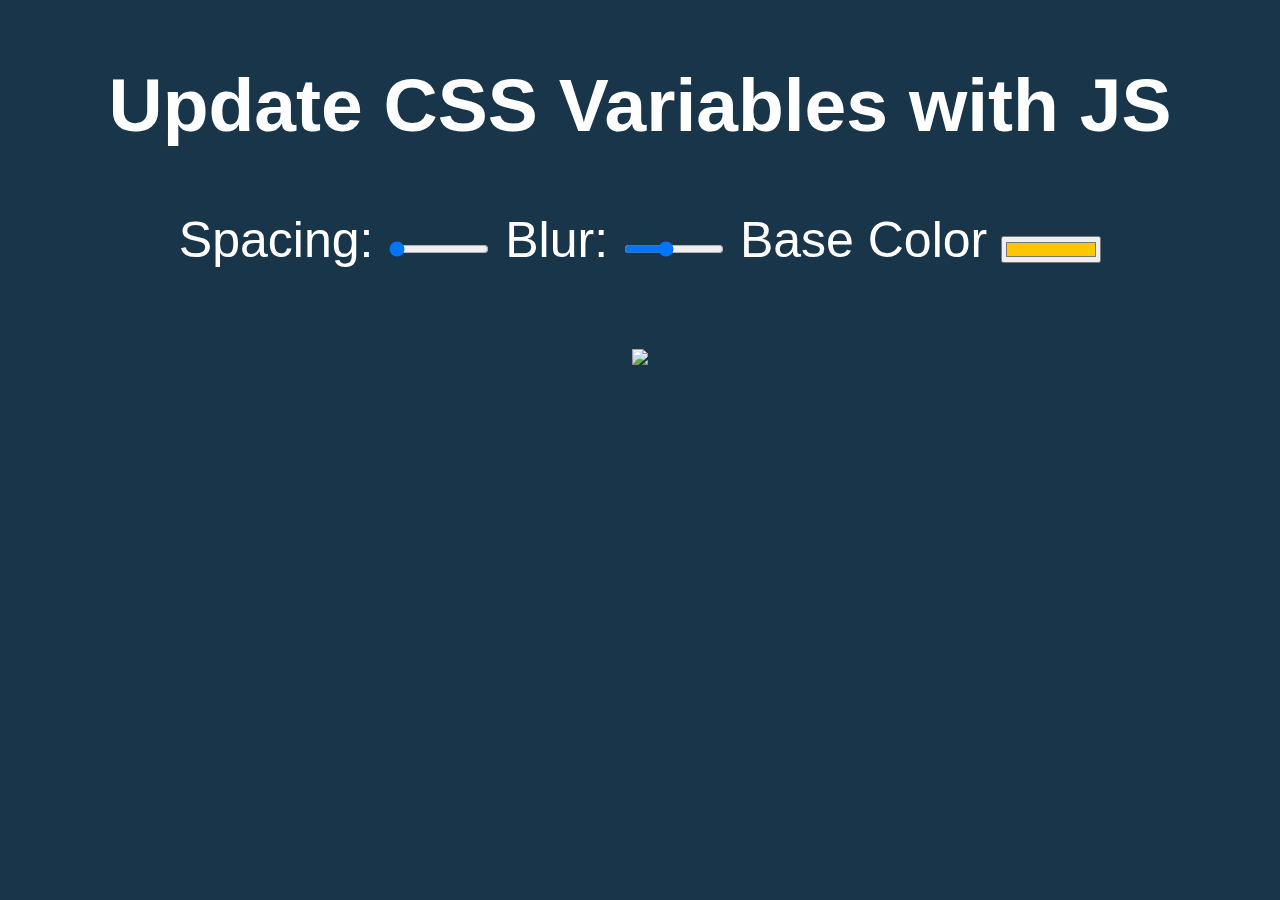
==== 03-CSS-Variables/index-START.html @ 29ffa960 "Rename Day 3 project" ====
<!DOCTYPE html>
<html lang="en">
<head>
  <meta charset="UTF-8">
  <title>Scoped CSS Variables and JS</title>
</head>
<body>
  <h2>Update CSS Variables with <span class='hl'>JS</span></h2>

  <div class="controls">
    <label for="spacing">Spacing:</label>
    <input id="spacing" type="range" name="spacing" min="10" max="200" value="10" data-sizing="px">

    <label for="blur">Blur:</label>
    <input id="blur" type="range" name="blur" min="0" max="25" value="10" data-sizing="px">

    <label for="base">Base Color</label>
    <input id="base" type="color" name="base" value="#ffc600">
  </div>

  <img src="https://source.unsplash.com/7bwQXzbF6KE/800x500">

  <style>

    /*
      misc styles, nothing to do with CSS variables
    */

    body {
      text-align: center;
      background: #193549;
      color: white;
      font-family: 'helvetica neue', sans-serif;
      font-weight: 100;
      font-size: 50px;
    }

    .controls {
      margin-bottom: 50px;
    }

    input {
      width: 100px;
    }
  </style>

  <script>
  </script>

</body>
</html>
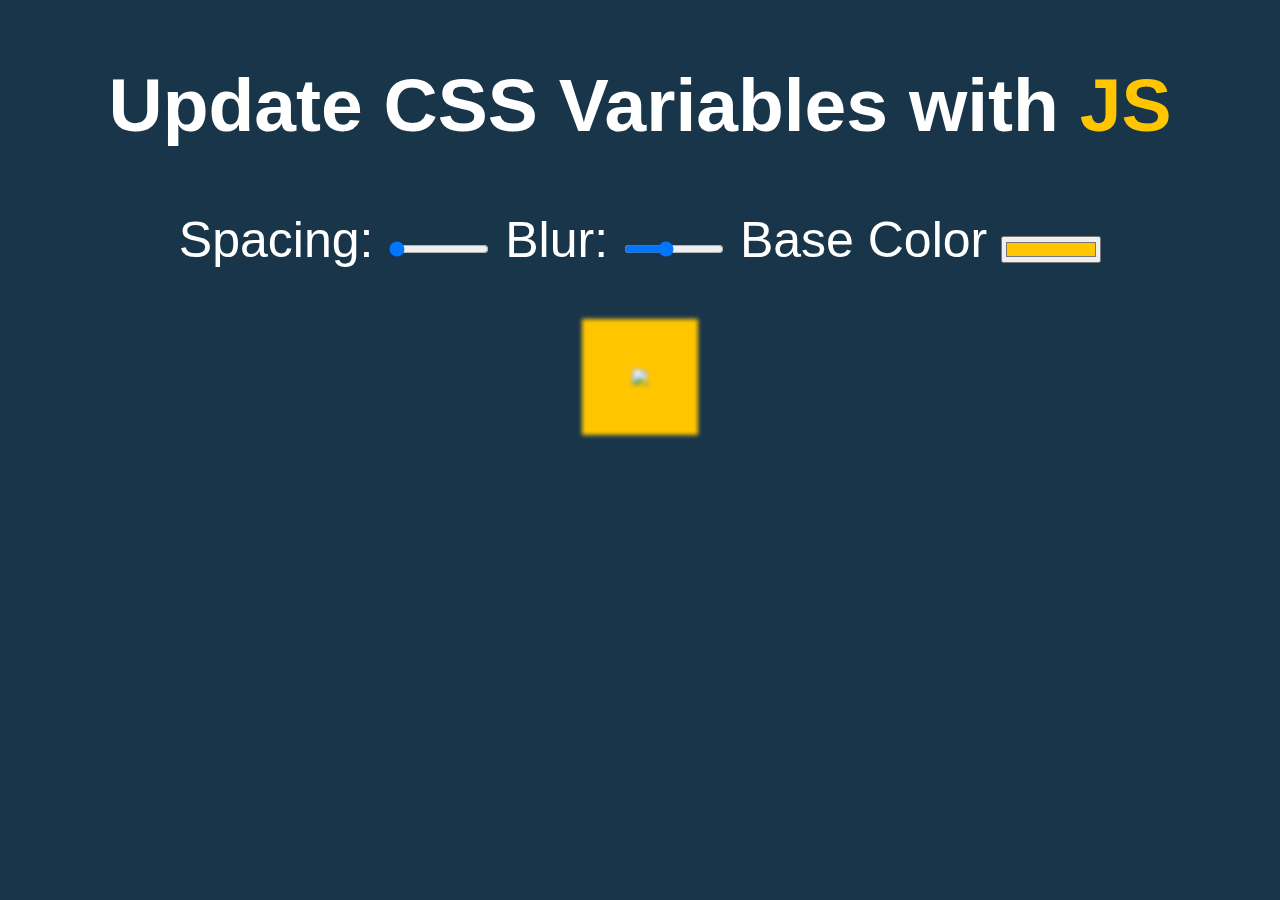
==== commit 2610a8b0: "Finish day3 project: CSS variables" ====
--- a/03-CSS-Variables/index-START.html
+++ b/03-CSS-Variables/index-START.html
@@ -21,10 +21,21 @@
   <img src="https://source.unsplash.com/7bwQXzbF6KE/800x500">
 
   <style>
+    :root {
+      --base: #ffc600;
+      --spacing: 50px;
+      --blur: 2px;
+    }
 
-    /*
-      misc styles, nothing to do with CSS variables
-    */
+    img {
+      padding: var(--spacing);
+      background: var(--base);
+      filter: blur(var(--blur));
+    }
+
+    .hl {
+      color: var(--base);
+    }
 
     body {
       text-align: center;
@@ -45,6 +56,20 @@
   </style>
 
   <script>
+    const inputs = document.querySelectorAll('.controls input')
+
+    function handleUpdate() {
+      const { name, value, dataset } = this;
+      const suffix = dataset.sizing || '';
+      // console.log(suffix);
+      document.documentElement.style.setProperty(`--${name}`, value + suffix)
+      // console.log(this.name);
+    };
+
+    
+
+    inputs.forEach(input => input.addEventListener("change", handleUpdate));
+    inputs.forEach(input => input.addEventListener("mousemove", handleUpdate));
   </script>
 
 </body>
